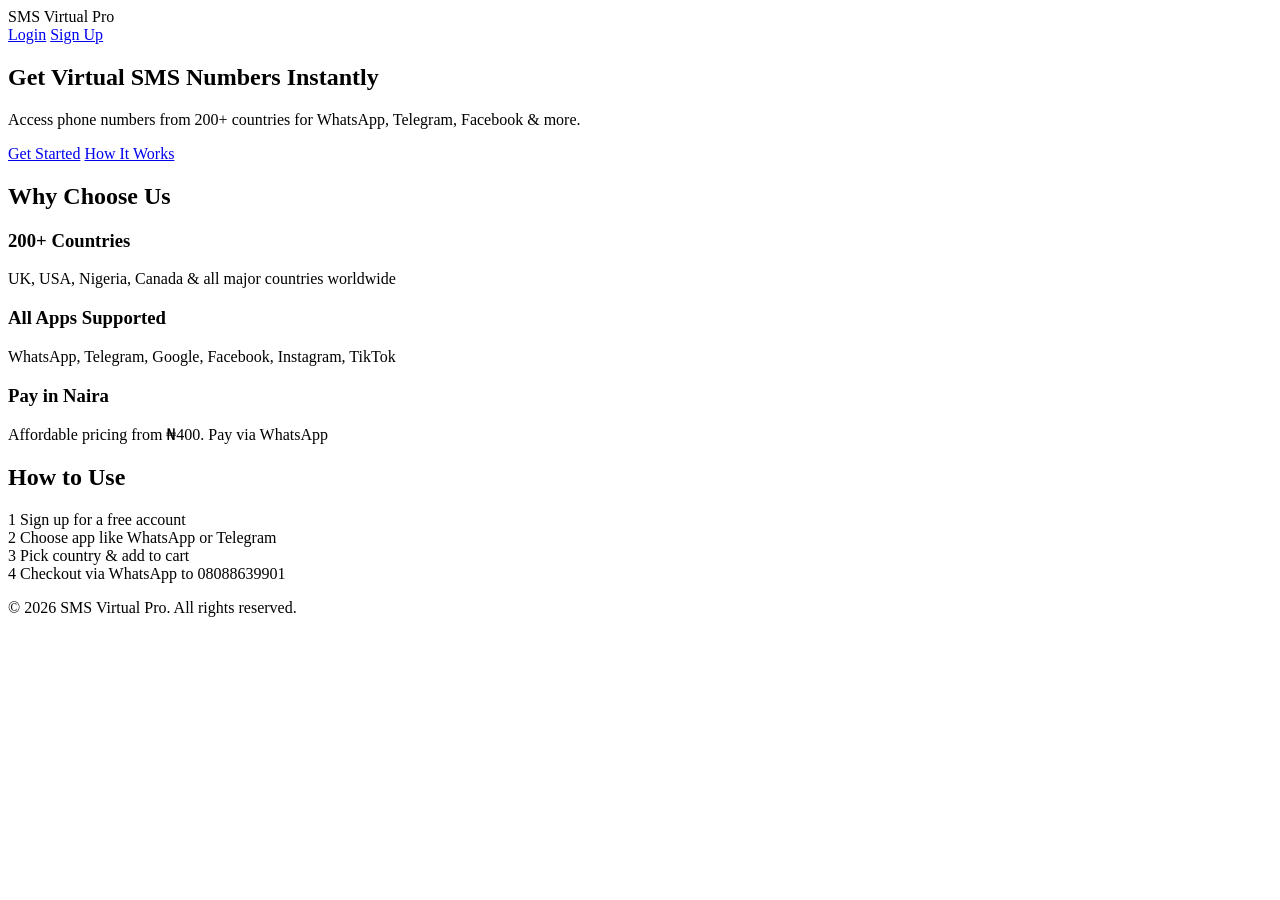
==== index.html @ 13c35e46 "Add initial HTML structure for SMS Virtual Pro" ====
<!DOCTYPE html>
<html lang="en">
<head>
  <meta charset="UTF-8">
  <meta name="viewport" content="width=device-width, initial-scale=1.0">
  <title>SMS Virtual Pro - Virtual Numbers</title>
  <link rel="stylesheet" href="style.css">
</head>
<body>
  <nav class="navbar">
    <div class="nav-brand">SMS Virtual Pro</div>
    <div class="nav-links">
      <a href="login.html" class="btn btn-outline">Login</a>
      <a href="signup.html" class="btn btn-primary">Sign Up</a>
    </div>
  </nav>

  <section class="hero">
    <h1>Get Virtual SMS Numbers Instantly</h1>
    <p>Access phone numbers from 200+ countries for WhatsApp, Telegram, Facebook & more.</p>
    <div class="hero-buttons">
      <a href="signup.html" class="btn btn-primary btn-large">Get Started</a>
      <a href="#how-to-use" class="btn btn-secondary btn-large">How It Works</a>
    </div>
  </section>

  <section class="features">
    <h2>Why Choose Us</h2>
    <div class="feature-grid">
      <div class="card">
        <h3>200+ Countries</h3>
        <p>UK, USA, Nigeria, Canada & all major countries worldwide</p>
      </div>
      <div class="card">
        <h3>All Apps Supported</h3>
        <p>WhatsApp, Telegram, Google, Facebook, Instagram, TikTok</p>
      </div>
      <div class="card">
        <h3>Pay in Naira</h3>
        <p>Affordable pricing from ₦400. Pay via WhatsApp</p>
      </div>
    </div>
  </section>

  <section id="how-to-use" class="how-to-use">
    <h2>How to Use</h2>
    <div class="steps">
      <div class="step"><span>1</span> Sign up for a free account</div>
      <div class="step"><span>2</span> Choose app like WhatsApp or Telegram</div>
      <div class="step"><span>3</span> Pick country & add to cart</div>
      <div class="step"><span>4</span> Checkout via WhatsApp to 08088639901</div>
    </div>
  </section>

  <footer>
    <p>&copy; 2026 SMS Virtual Pro. All rights reserved.</p>
  </footer>

  <script src="script.js"></script>
</body>
</html>
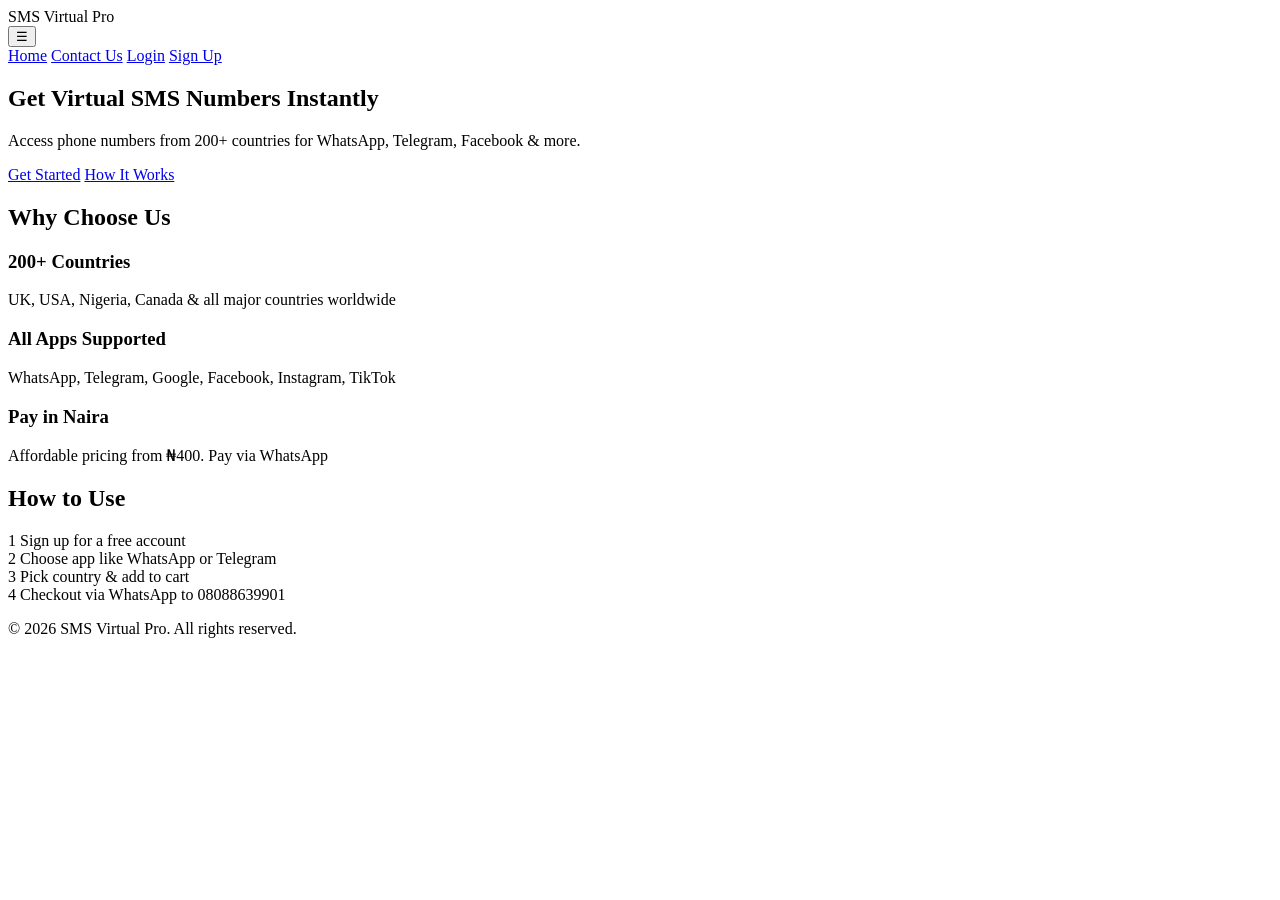
==== commit 1c3b793a: "Refactor navigation links and button structure" ====
--- a/index.html
+++ b/index.html
@@ -9,9 +9,12 @@
 <body>
   <nav class="navbar">
     <div class="nav-brand">SMS Virtual Pro</div>
-    <div class="nav-links">
-      <a href="login.html" class="btn btn-outline">Login</a>
-      <a href="signup.html" class="btn btn-primary">Sign Up</a>
+    <button class="menu-toggle" id="menuToggle">☰</button>
+    <div class="nav-links" id="navLinks">
+      <a href="/">Home</a>
+      <a href="/contact">Contact Us</a>
+      <a href="/login" class="btn btn-outline">Login</a>
+      <a href="/signup" class="btn btn-primary">Sign Up</a>
     </div>
   </nav>
 
@@ -19,7 +22,7 @@
     <h1>Get Virtual SMS Numbers Instantly</h1>
     <p>Access phone numbers from 200+ countries for WhatsApp, Telegram, Facebook & more.</p>
     <div class="hero-buttons">
-      <a href="signup.html" class="btn btn-primary btn-large">Get Started</a>
+      <a href="/signup" class="btn btn-primary btn-large">Get Started</a>
       <a href="#how-to-use" class="btn btn-secondary btn-large">How It Works</a>
     </div>
   </section>
--- a/style.css
+++ b/style.css
@@ -0,0 +1,30 @@
+/* Contact Page */
+.contact-grid {
+  display: grid;
+  grid-template-columns: repeat(auto-fit, minmax(280px, 1fr));
+  gap: 2rem;
+  margin-top: 2rem;
+}
+
+.contact-card {
+  background: white;
+  padding: 2rem;
+  border-radius: 12px;
+  text-align: center;
+  box-shadow: 0 4px 6px rgba(0,0,0,0.05);
+  transition: transform 0.3s;
+}
+
+.contact-card:hover {
+  transform: translateY(-5px);
+}
+
+.contact-card h3 {
+  font-size: 1.5rem;
+  margin-bottom: 0.5rem;
+}
+
+.contact-card p {
+  color: #64748b;
+  margin-bottom: 1.5rem;
+}
